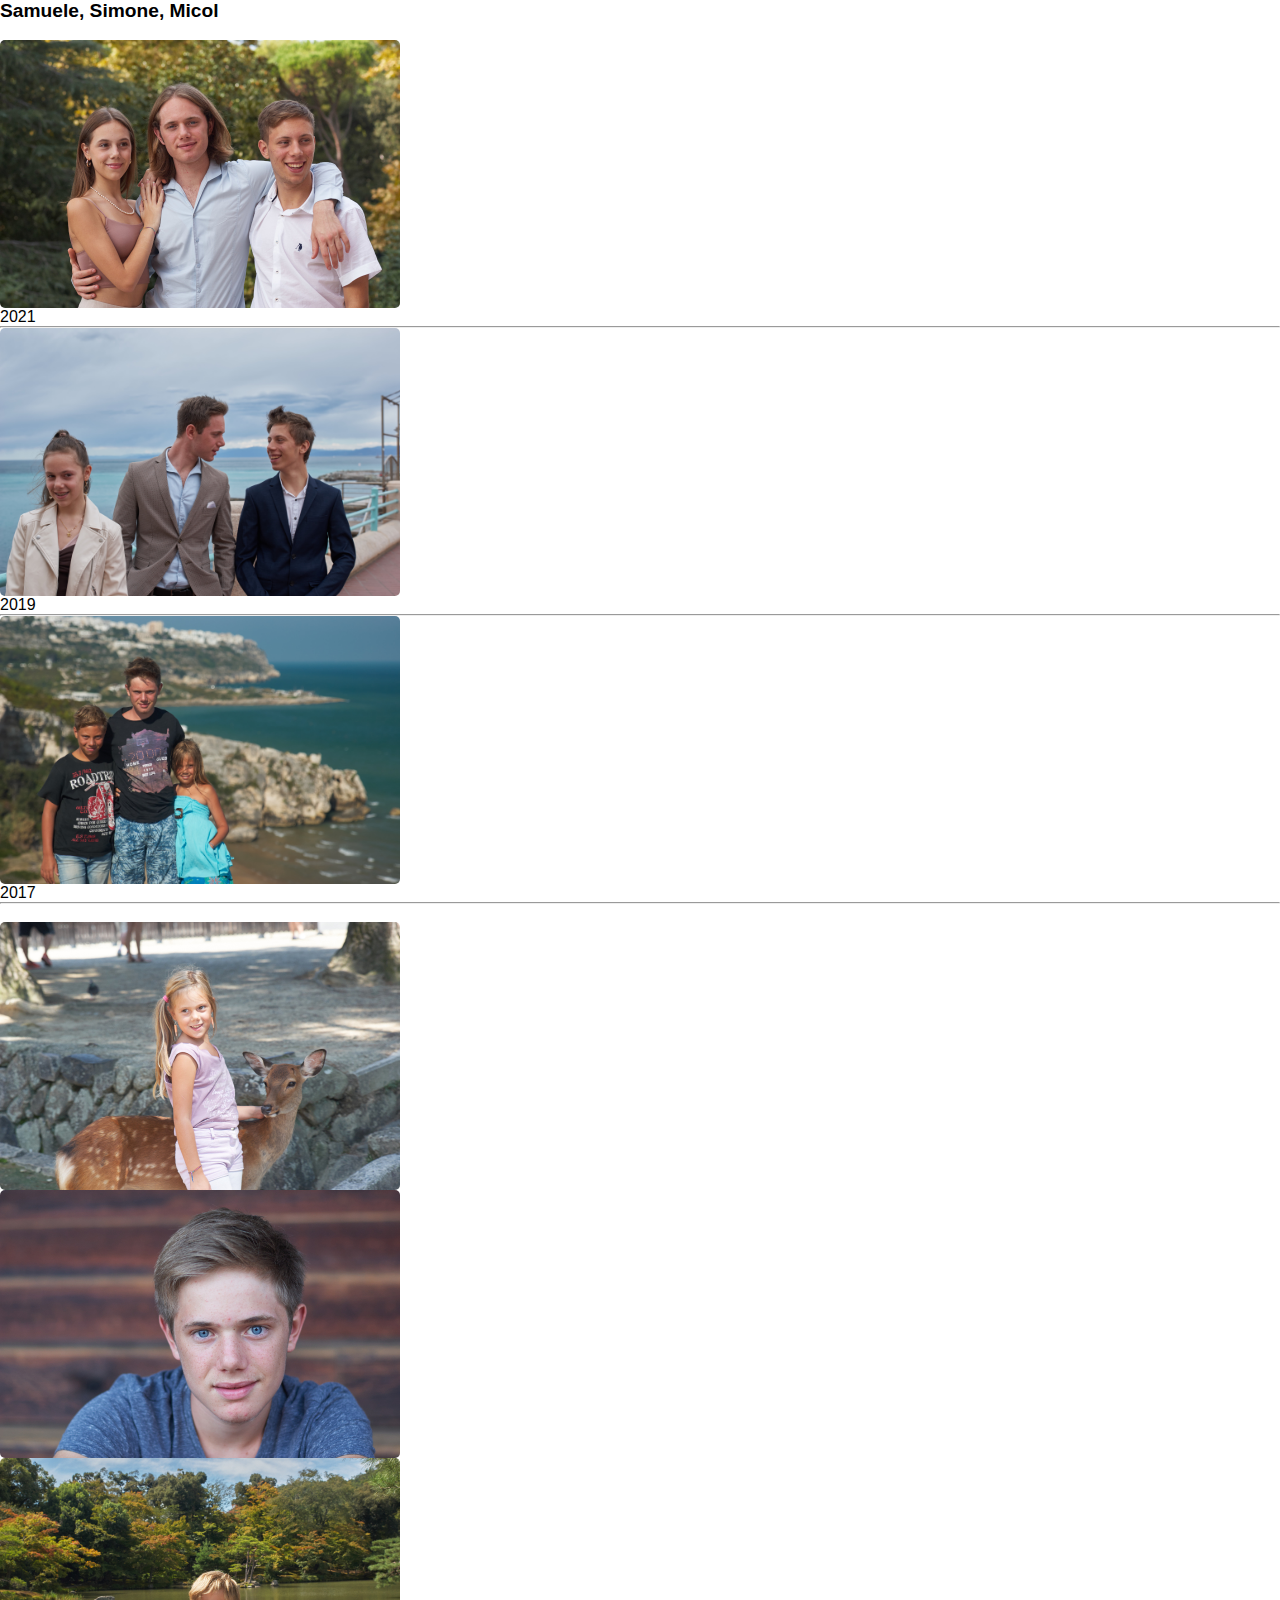
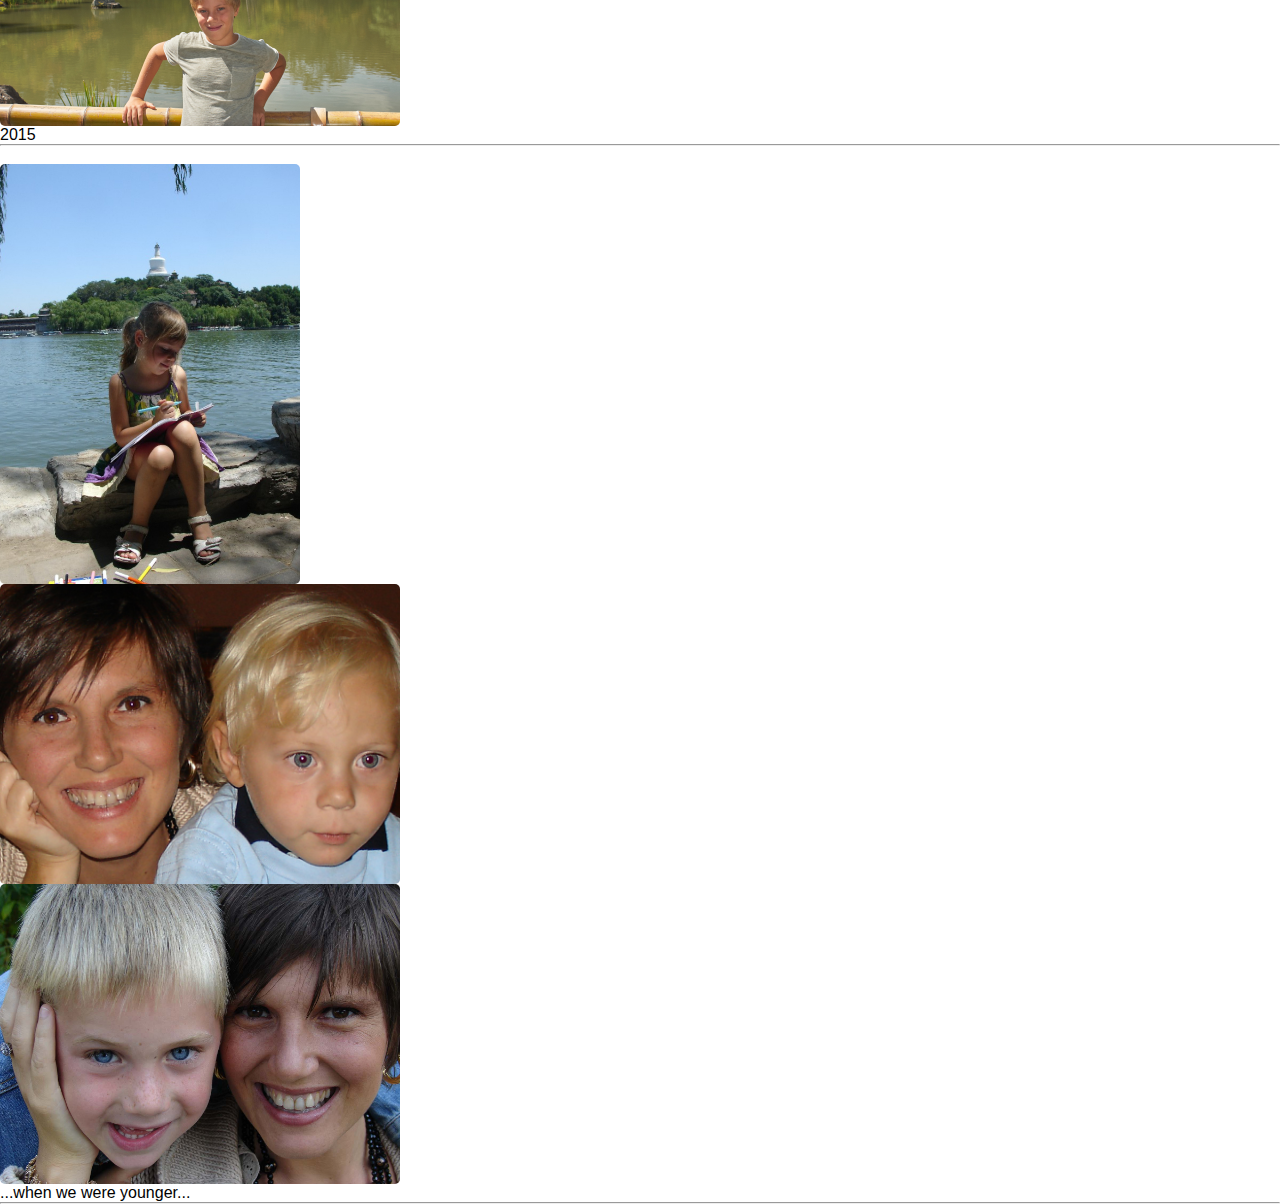
==== kids.html @ d3662d0a "Update kids.html" ====
<html><head>
<link rel="stylesheet" href="stile/stile.css">
  
<title>My kids</title>

  <div id="kids"> 
  <h1> Samuele, Simone, Micol </h1>
  </div>
  </head>
<!-- fine header -->

  <body>
<br> 
<img SRC="./Icons/RAGAZZI.jpg" width=400>
<br> 
2021
<br> 
<hr>

<img SRC="./Icons/comuAnna.jpg" width=400>
<br> 
2019
<br>
<hr>


<img SRC="./Icons/2017.jpg" width=400>
<br> 
2017
<br>
<hr>


<br> <img SRC="./Icons/micol-Kyoto.jpg" width=400>
<br> 
<img SRC="./Icons/samu-Kyoto.jpg" width=400>
<br> 
<img SRC="./Icons/simo-Kyoto.jpg" width=400>
<br>
2015
<hr>


<br> <img SRC="./Icons/2012-06-16-beihai-park-MICOL.JPG" width=300>
<br> 
<img SRC="./Icons/mamma-e-sim-web2.jpg" width=400>
<br> 
<img SRC="./Icons/mamma-e-sam-web.jpg" width=400>
<br>
...when we were younger...
<hr>

</body></html>
---- stile/stile.css ----
:root {
    --main-color: #354291;
    --dark: #09062c;
    --light: #efefef;
}

* {
    margin: 0;
    padding: 0;
    box-sizing: border-box;
    font-family:'Segoe UI', Tahoma, Geneva, Verdana, sans-serif;
}


nav {
    position: fixed;
    width: 100%;
    background-color: var(--main-color);
    height: 70px;
    display: flex;
    justify-content: center;
    align-items: center;
    column-gap: 20%;
    z-index: 10;
}

nav > a {
    color: var(--light);
    font-size: 17px;
    text-decoration: none;
    transition: all 0.5s ease;
}

nav > a:hover {
    color: var(--light);
    transform: scaleX(1.05);
}

nav > a.active::before {
    content: "";
    background: linear-gradient(to right, var(--light), var(--main-color));
    position: absolute;
    height: 3px;
    width: 80px;
    transform: translateY(25px);
    border-radius: 2px;
}

main {
    display: flex;
    position: relative;
    margin-left: 7%;
    margin-right: 7%;
    top: 90px;
    margin-bottom: 20px;
    box-shadow: 0 0 10px 5px #dddddd;
    padding: 10px;
    column-gap: 20px;
}

main > div > a {
    text-decoration: none;
    color: var(--main-color);
}

footer {
    background-color: var(--dark);
    color: var(--light);  
    margin-top: 120px;
    width: 100%;
    display: flex;
    flex-direction: column;
    align-items: center;
    padding: 10px;
}

h1 {
    font-size: 1.2rem;
}

#contatto {
    width: 33%;
}

#social {
    display: flex;
    column-gap: 10px;
}

a { 
    color: var(--main-color);
}

img {
    border-radius: 5px;
}
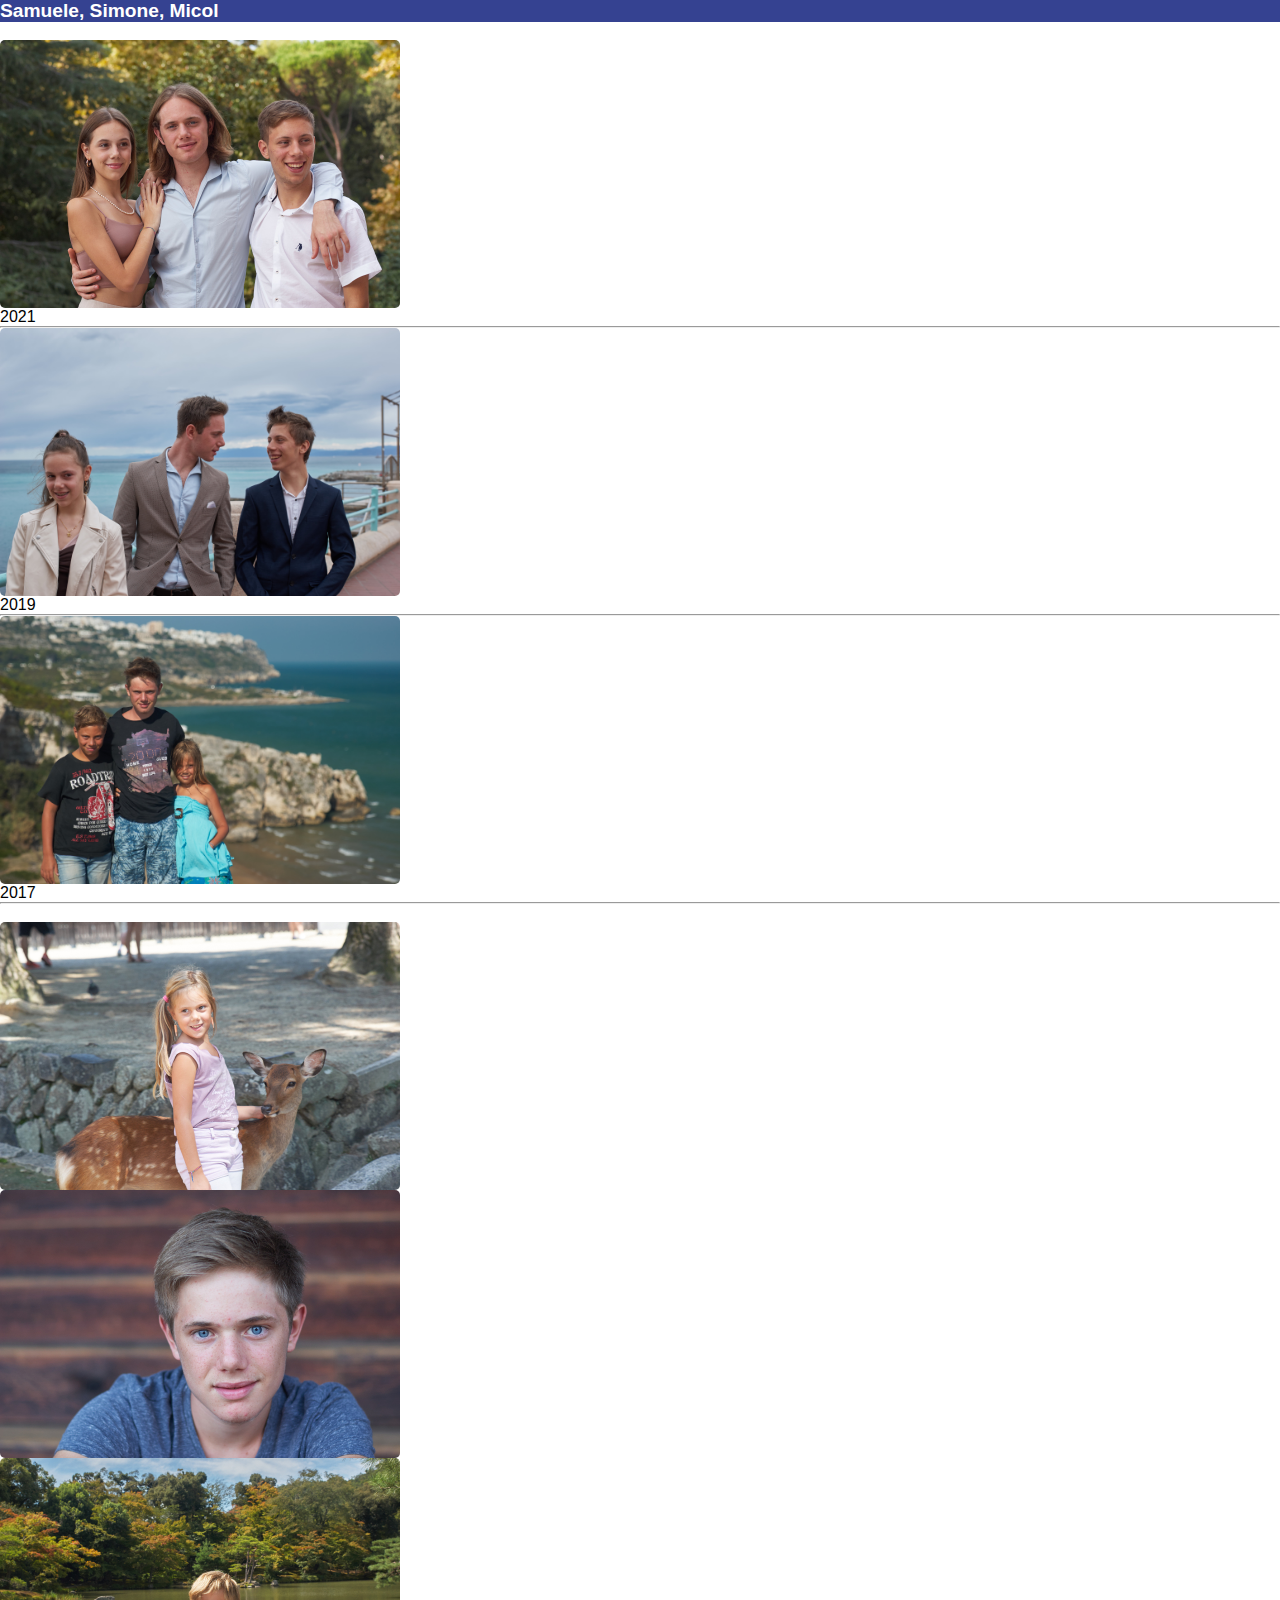
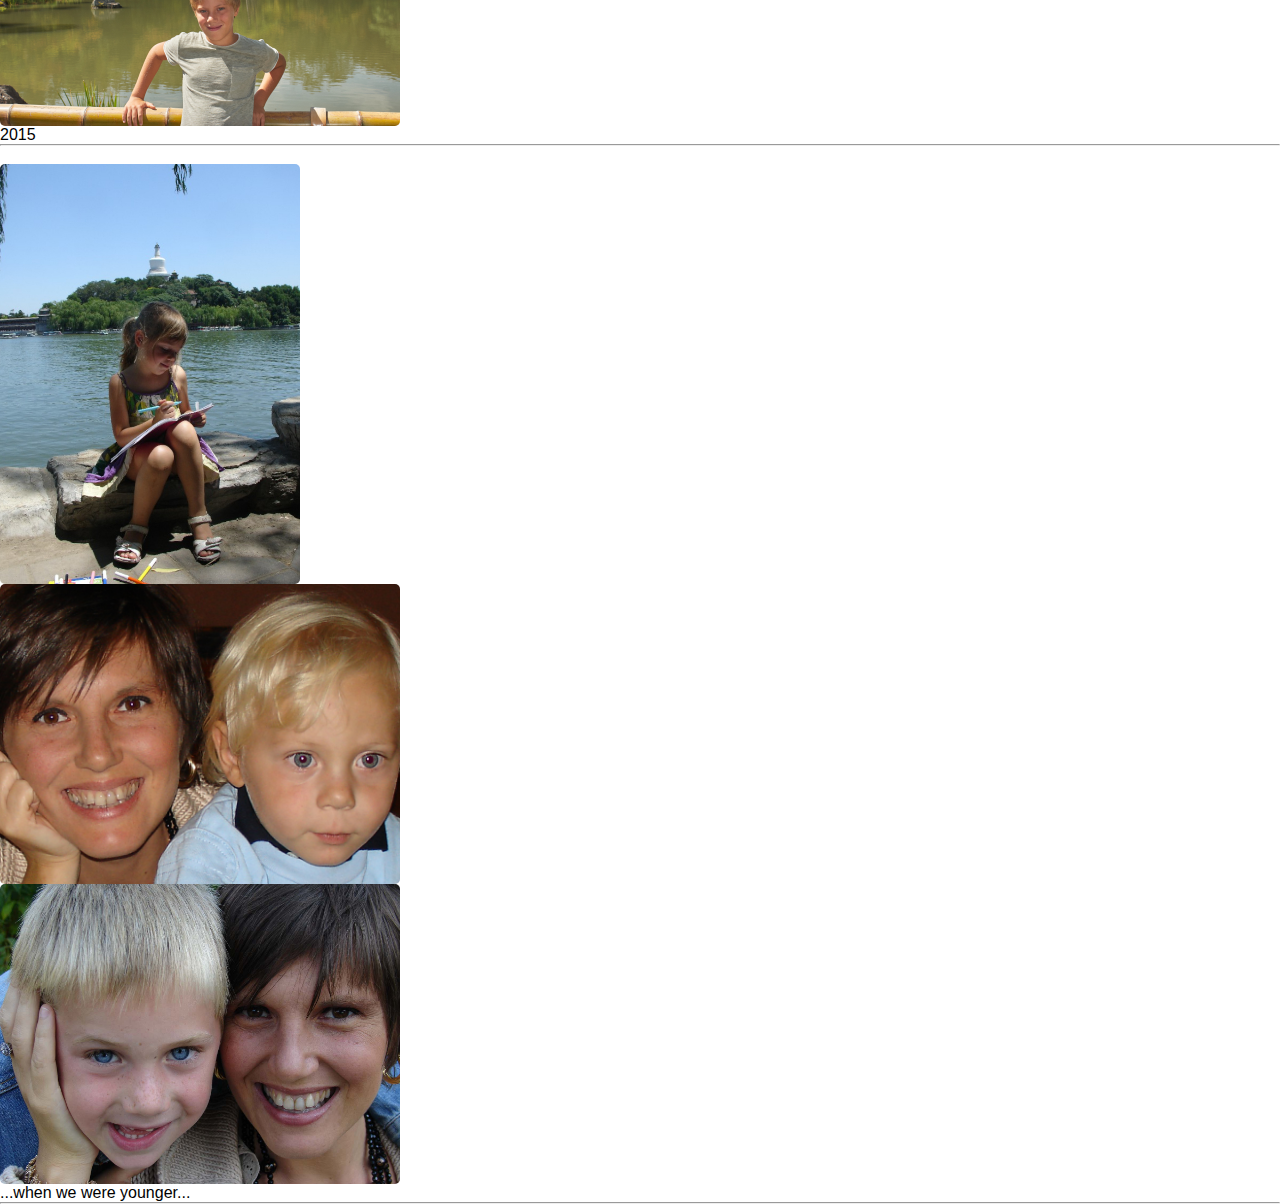
==== commit a3d79e52: "Update kids.html" ====
--- a/kids.html
+++ b/kids.html
@@ -4,7 +4,7 @@
 <title>My kids</title>
 
   <div id="kids"> 
-  <h1> Samuele, Simone, Micol </h1>
+  <h1 style="color:white"> Samuele, Simone, Micol </h1>
   </div>
   </head>
 <!-- fine header -->
--- a/stile/stile.css
+++ b/stile/stile.css
@@ -94,3 +94,8 @@
 img {
     border-radius: 5px;
 }
+
+#kids {
+    background-color: var(--main-color);
+    width: 100%;
+}
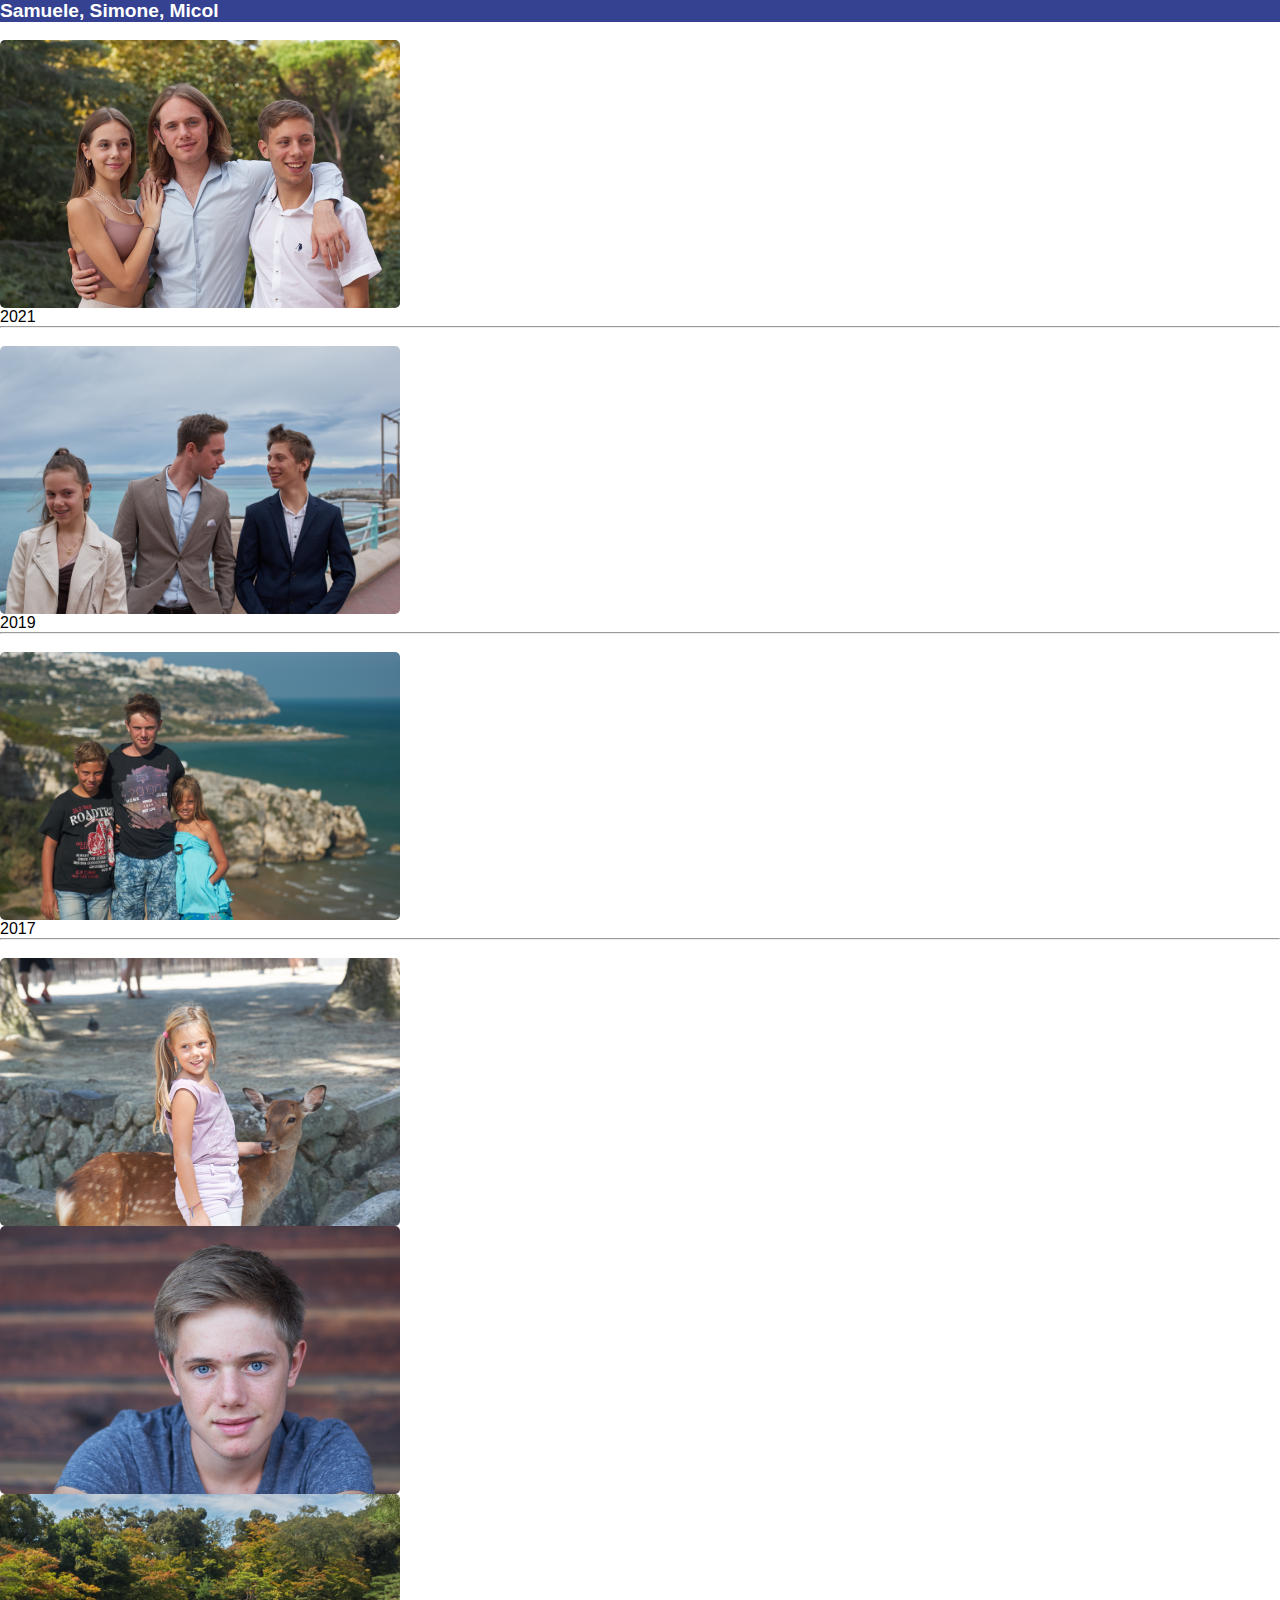
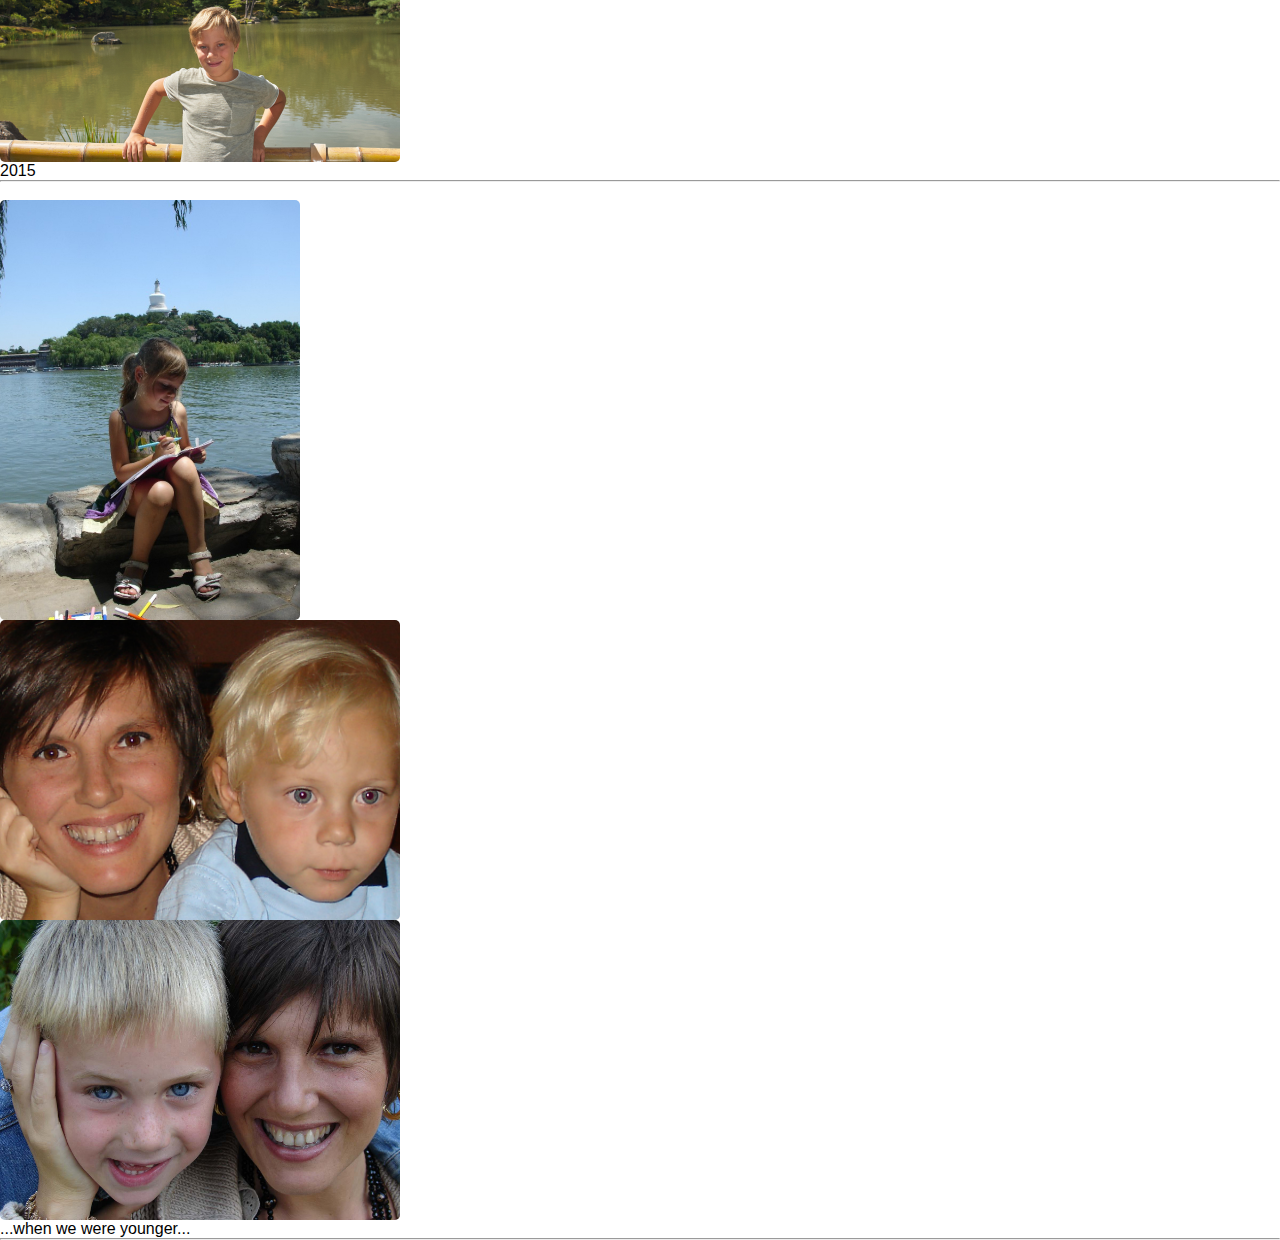
==== commit 7ee3b5ae: "Update kids.html" ====
--- a/kids.html
+++ b/kids.html
@@ -17,13 +17,14 @@
 <br> 
 <hr>
 
+    <br>
 <img SRC="./Icons/comuAnna.jpg" width=400>
 <br> 
 2019
 <br>
 <hr>
 
-
+<br>
 <img SRC="./Icons/2017.jpg" width=400>
 <br> 
 2017
@@ -48,6 +49,7 @@
 <img SRC="./Icons/mamma-e-sam-web.jpg" width=400>
 <br>
 ...when we were younger...
+    <br>
 <hr>
 
 </body></html>
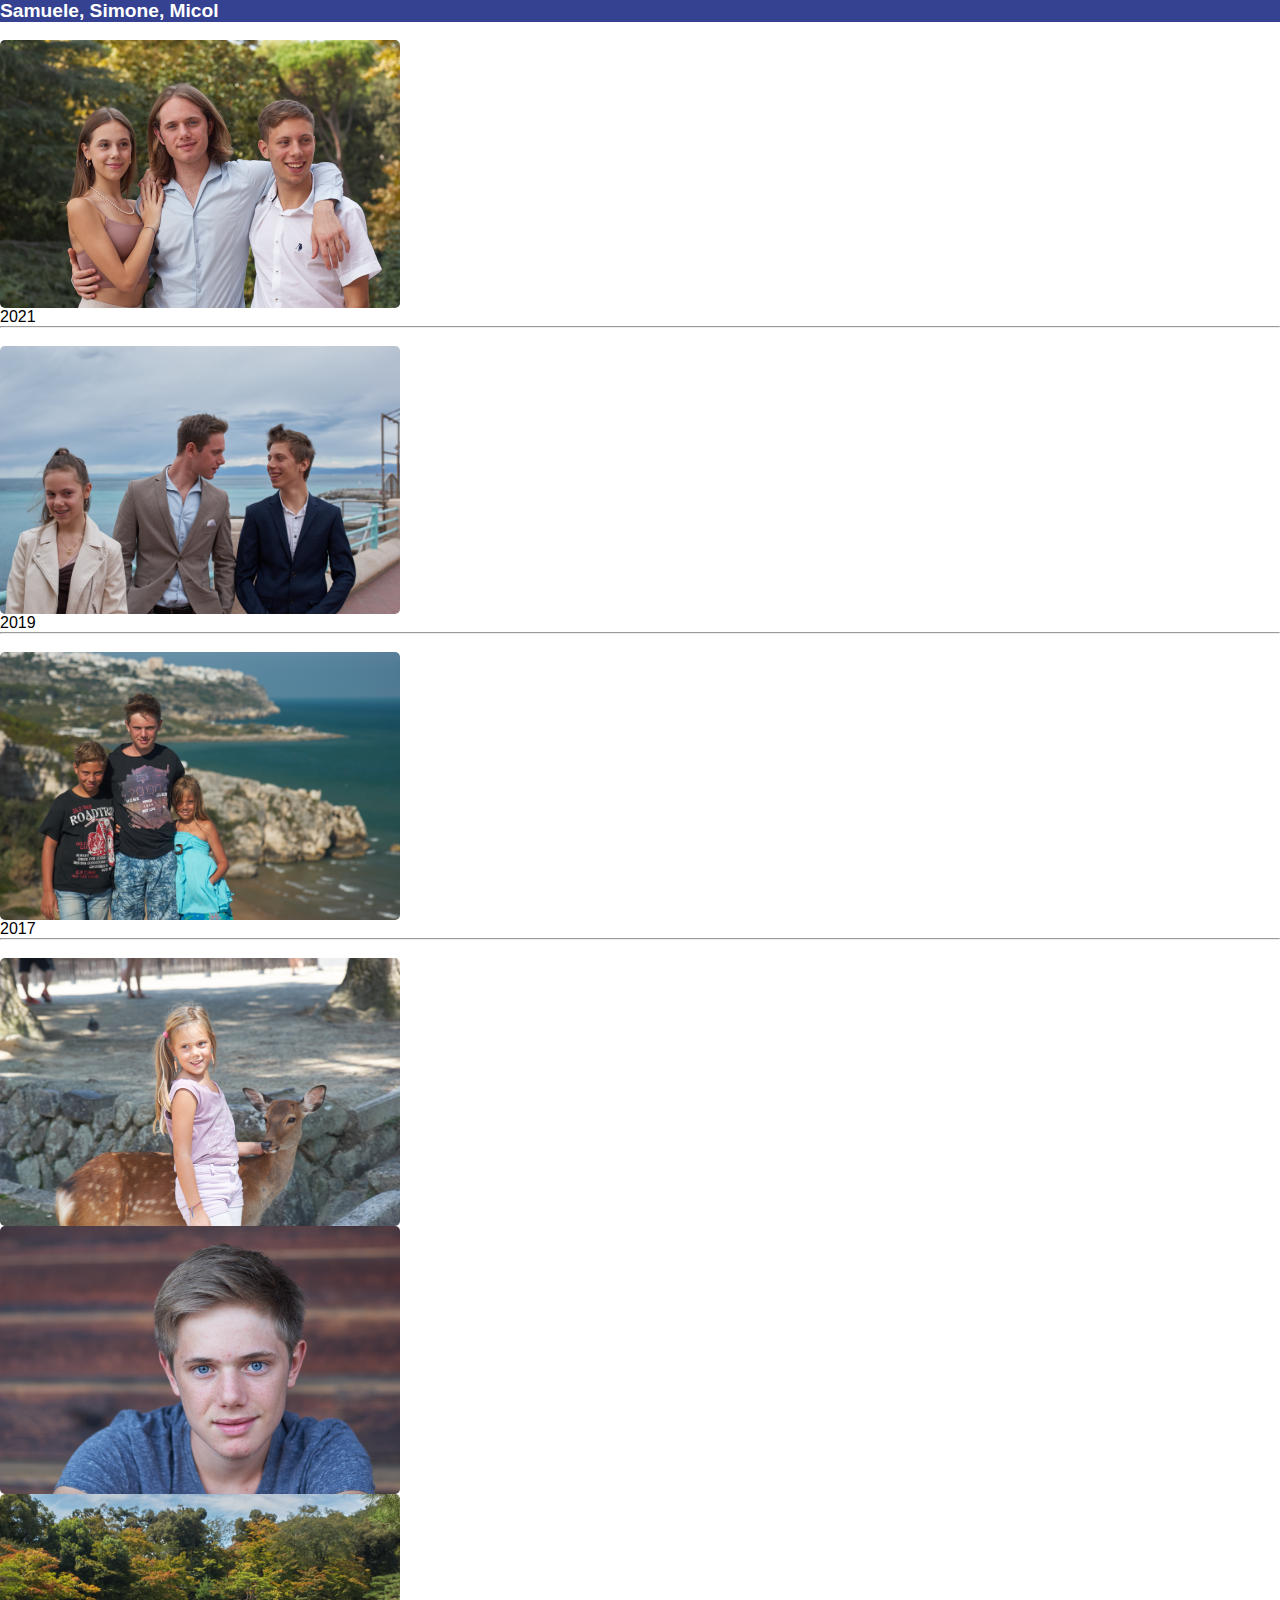
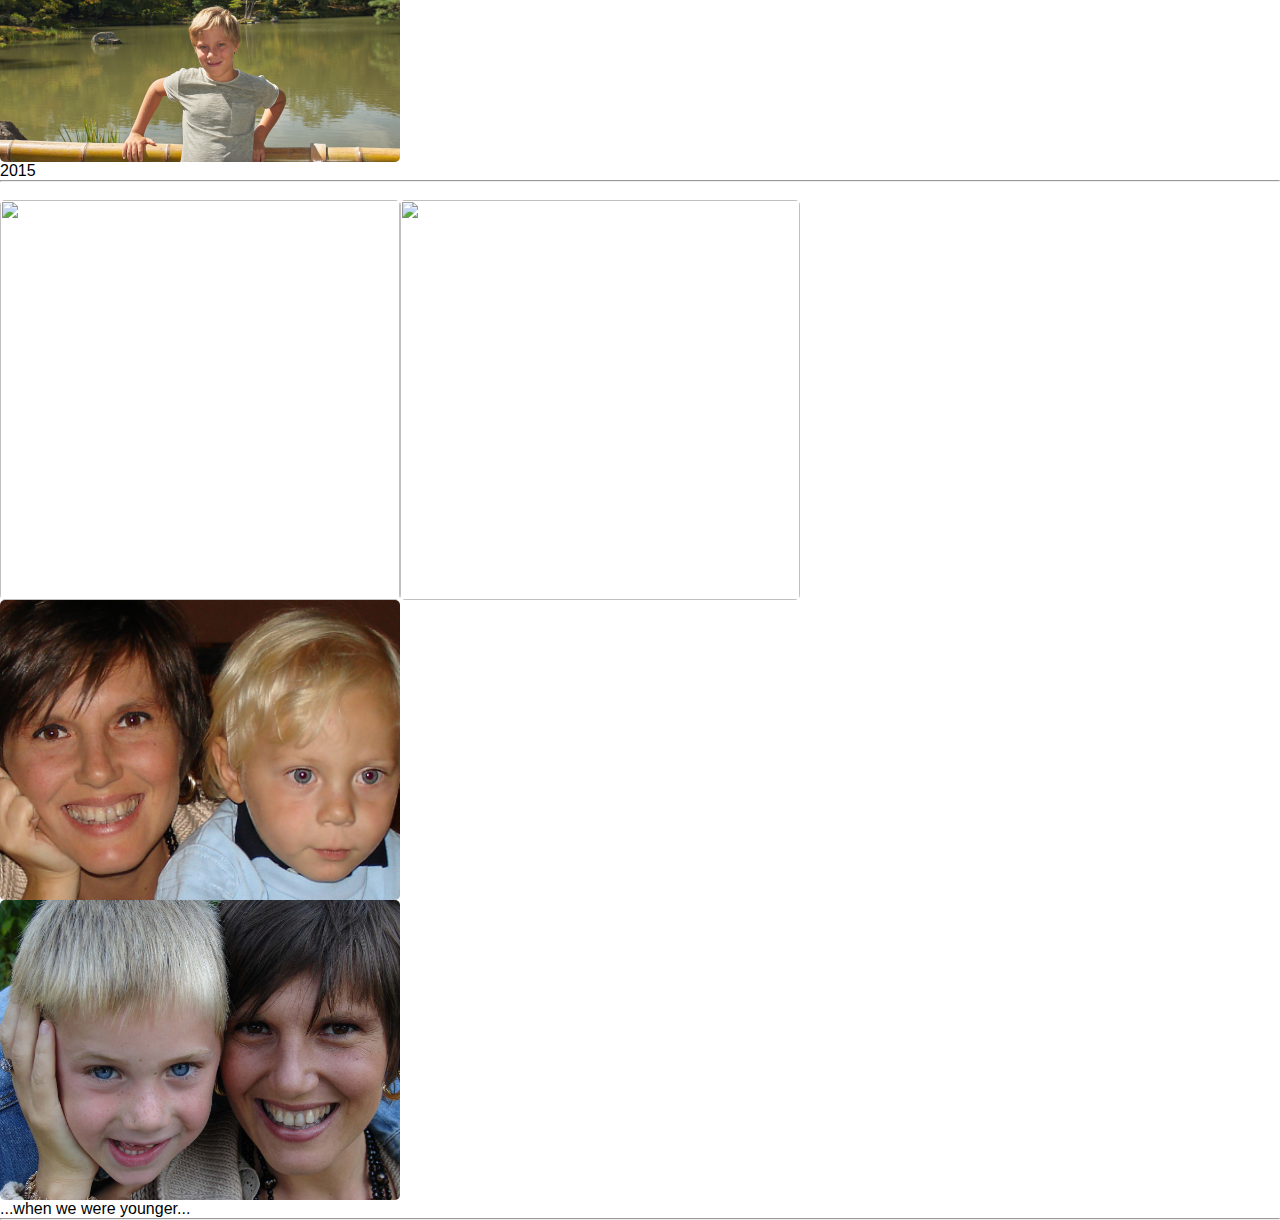
==== commit 5f5864b7: "Update kids.html" ====
--- a/kids.html
+++ b/kids.html
@@ -42,7 +42,7 @@
 <hr>
 
 
-<br> <img SRC="./Icons/2012-06-16-beihai-park-MICOL.JPG" width=300>
+<br> <img SRC="./Icons/mamma-e-micol.jpg" width=400><img SRC="./Icons/micol-piccola.jpg" width=400>
 <br> 
 <img SRC="./Icons/mamma-e-sim-web2.jpg" width=400>
 <br> 
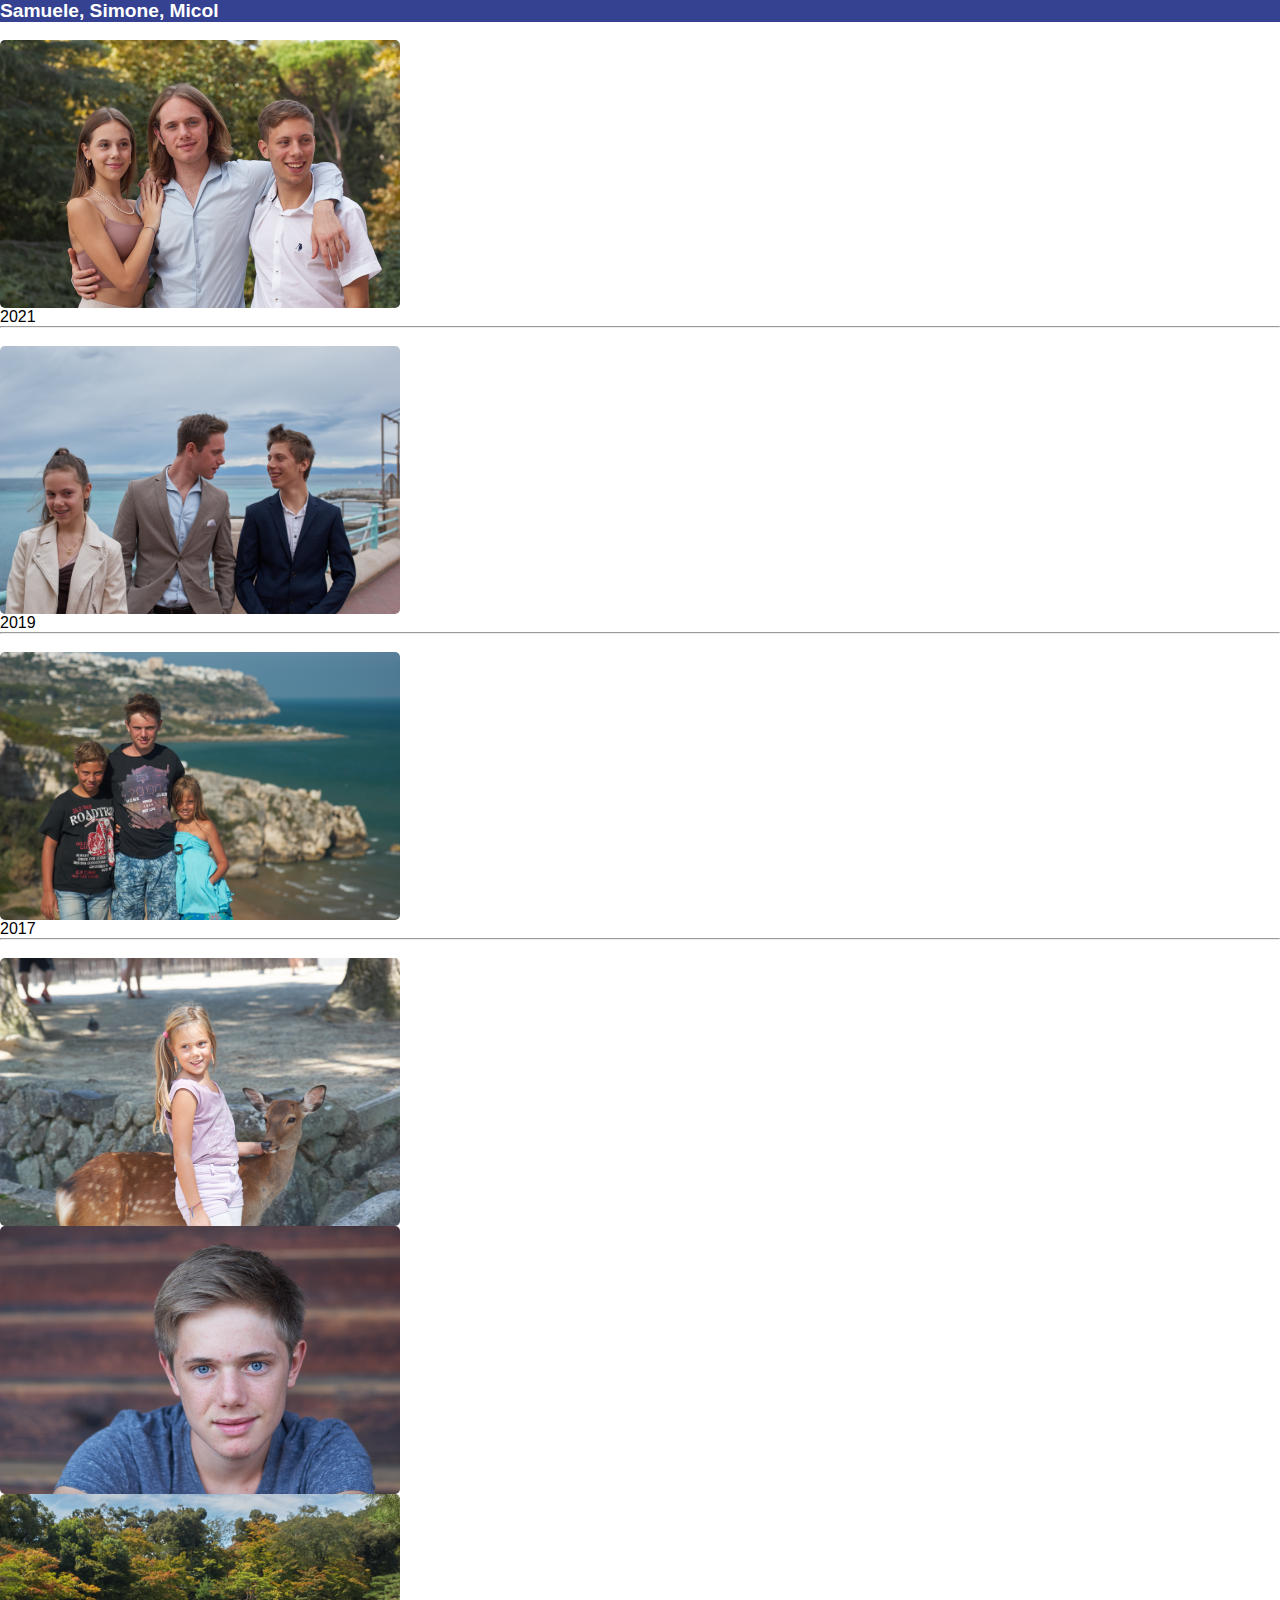
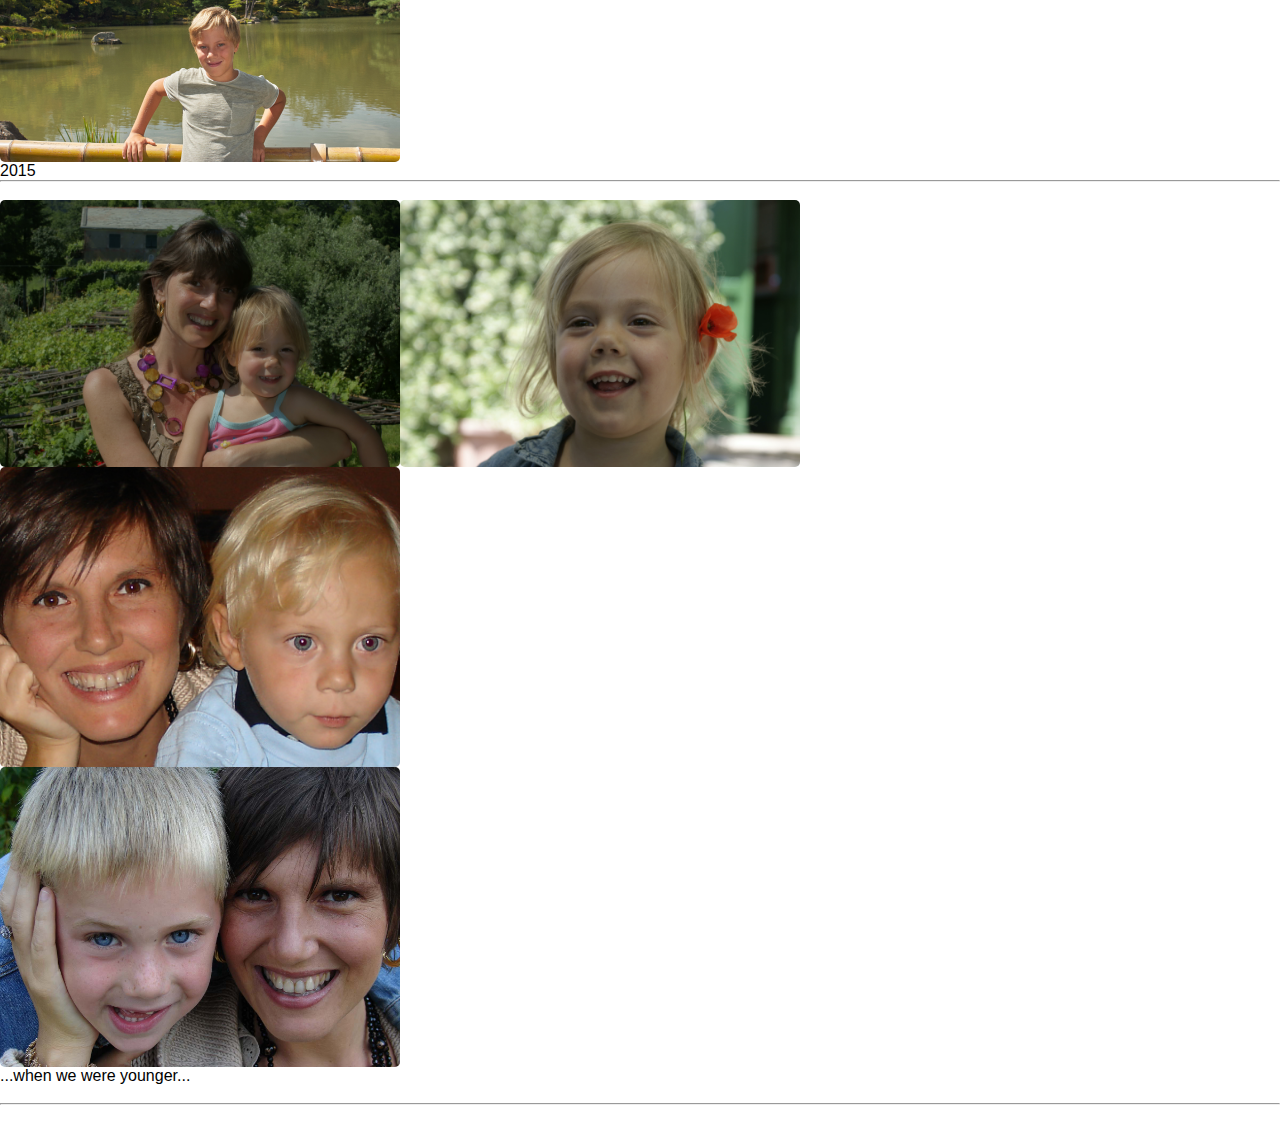
==== commit 736ad408: "Update kids.html" ====
--- a/kids.html
+++ b/kids.html
@@ -49,7 +49,8 @@
 <img SRC="./Icons/mamma-e-sam-web.jpg" width=400>
 <br>
 ...when we were younger...
+    <br><br>
+<hr>
     <br>
-<hr>
 
 </body></html>
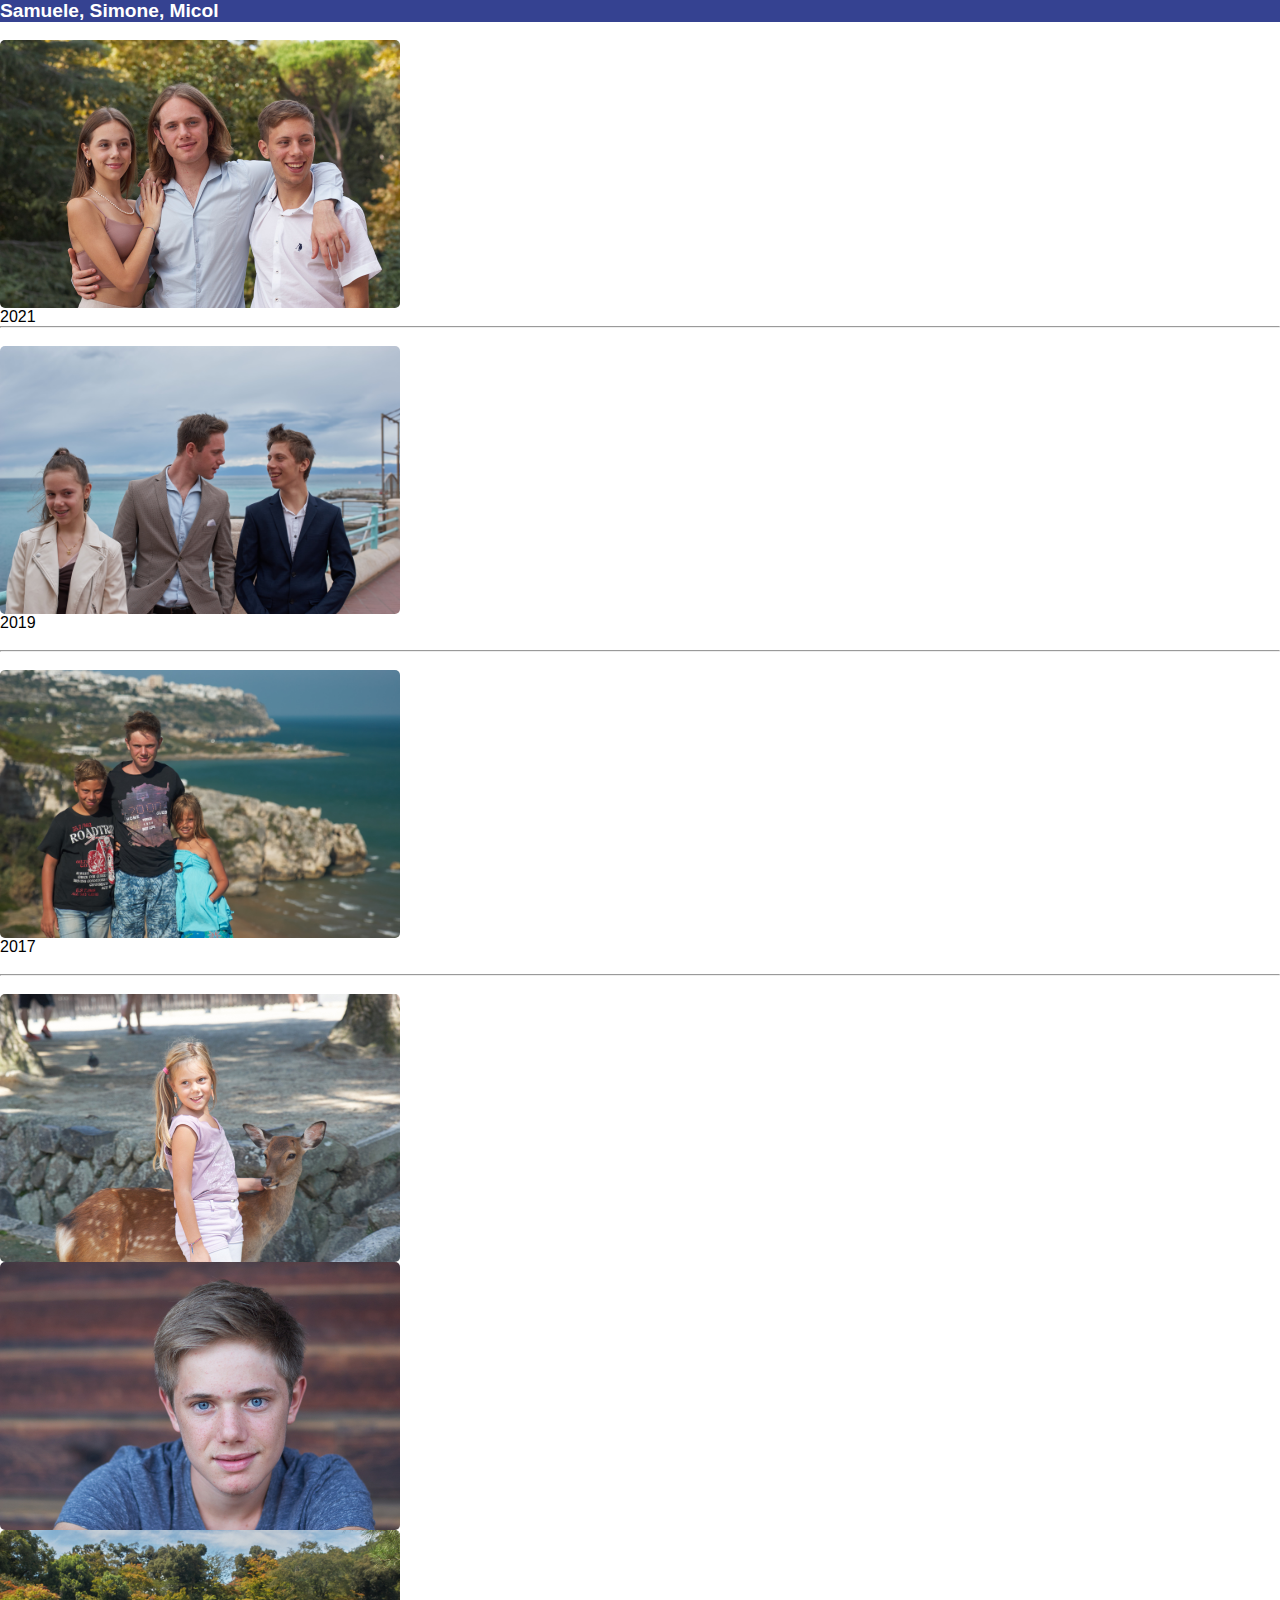
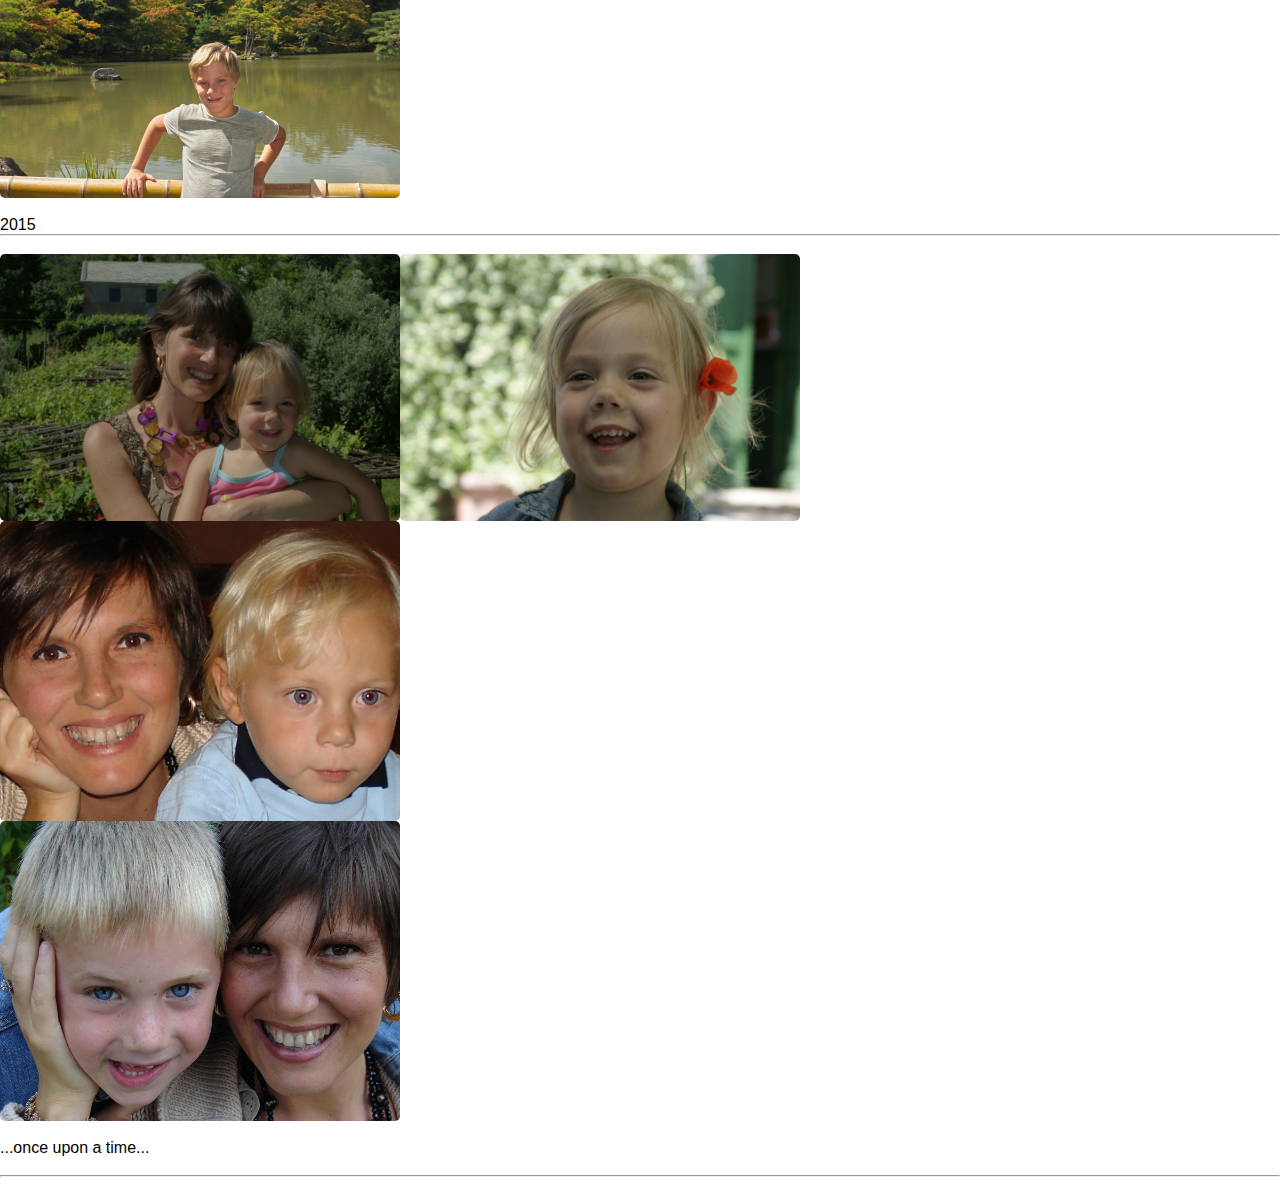
==== commit 718d49c0: "Update kids.html" ====
--- a/kids.html
+++ b/kids.html
@@ -21,14 +21,14 @@
 <img SRC="./Icons/comuAnna.jpg" width=400>
 <br> 
 2019
-<br>
+<br><br>
 <hr>
 
 <br>
 <img SRC="./Icons/2017.jpg" width=400>
 <br> 
 2017
-<br>
+<br><br>
 <hr>
 
 
@@ -37,7 +37,7 @@
 <img SRC="./Icons/samu-Kyoto.jpg" width=400>
 <br> 
 <img SRC="./Icons/simo-Kyoto.jpg" width=400>
-<br>
+<br><br>
 2015
 <hr>
 
@@ -47,8 +47,8 @@
 <img SRC="./Icons/mamma-e-sim-web2.jpg" width=400>
 <br> 
 <img SRC="./Icons/mamma-e-sam-web.jpg" width=400>
-<br>
-...when we were younger...
+<br><br>
+...once upon a time...
     <br><br>
 <hr>
     <br>
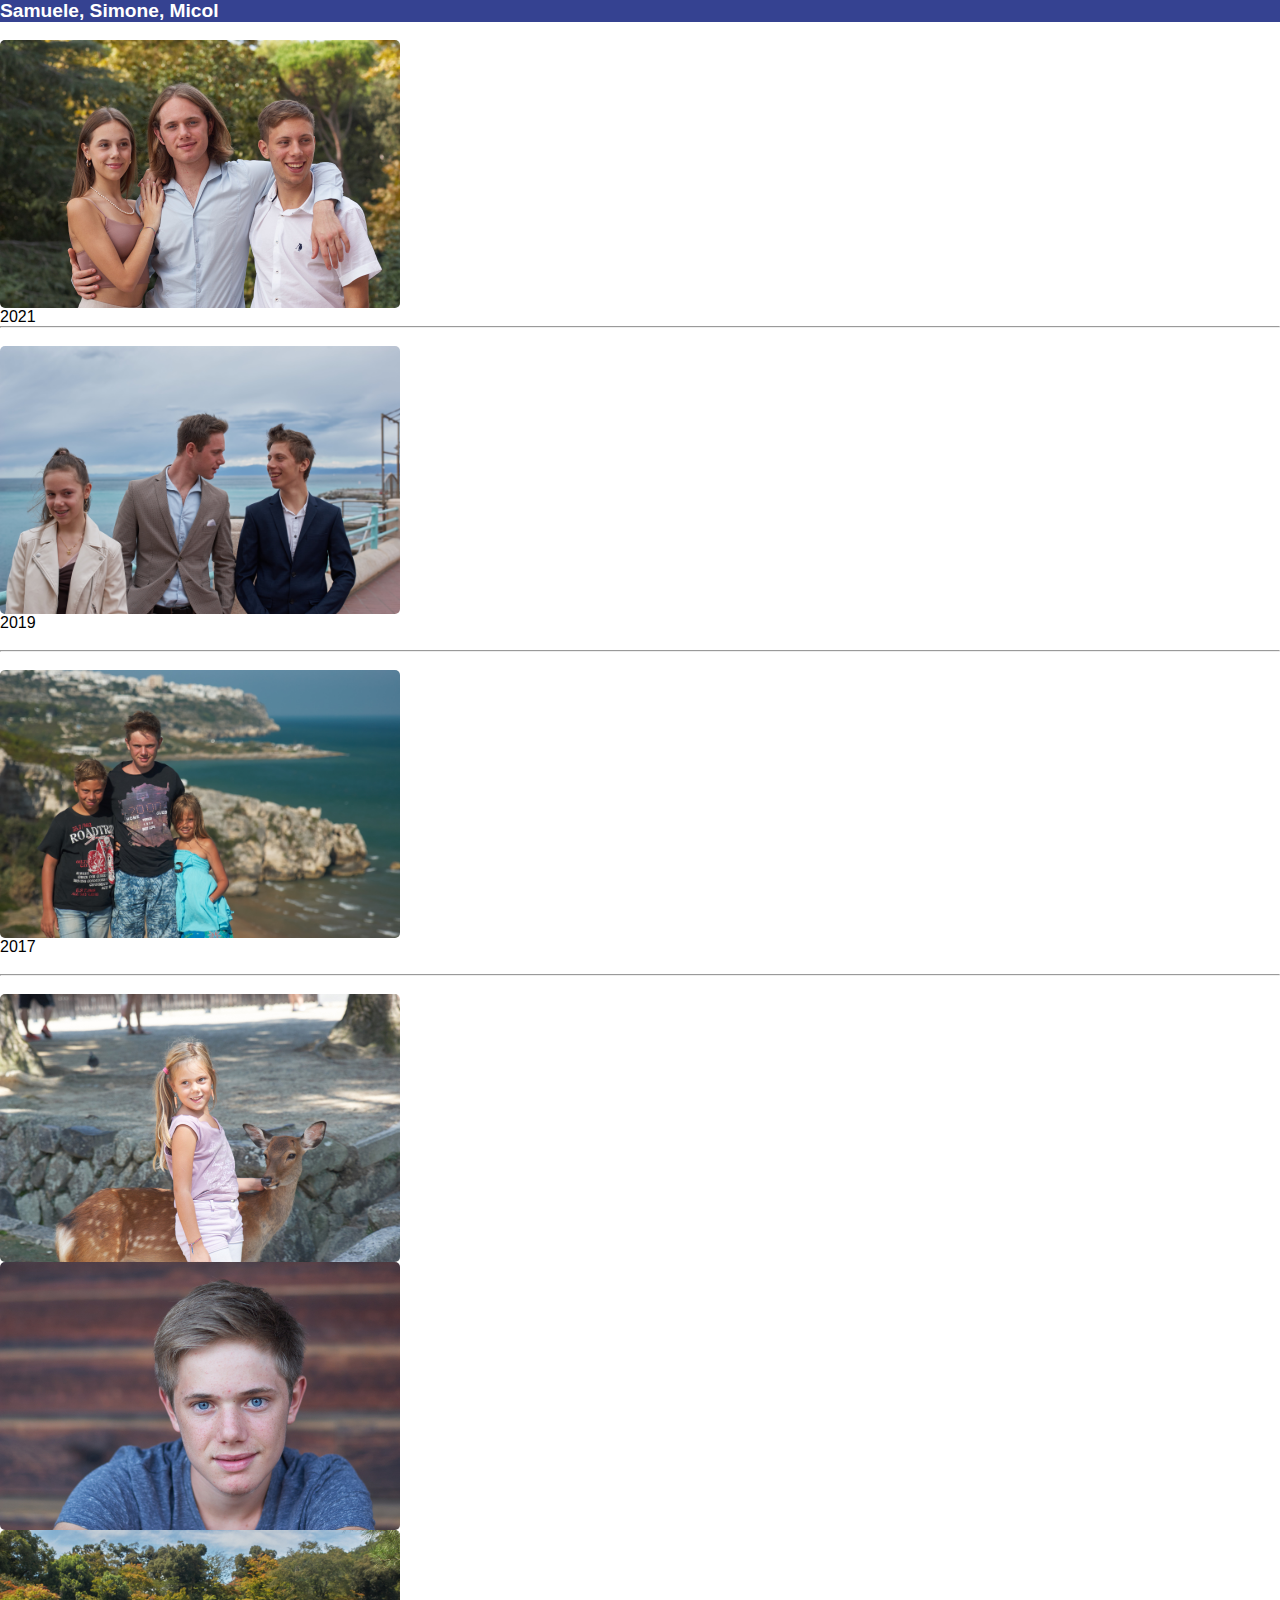
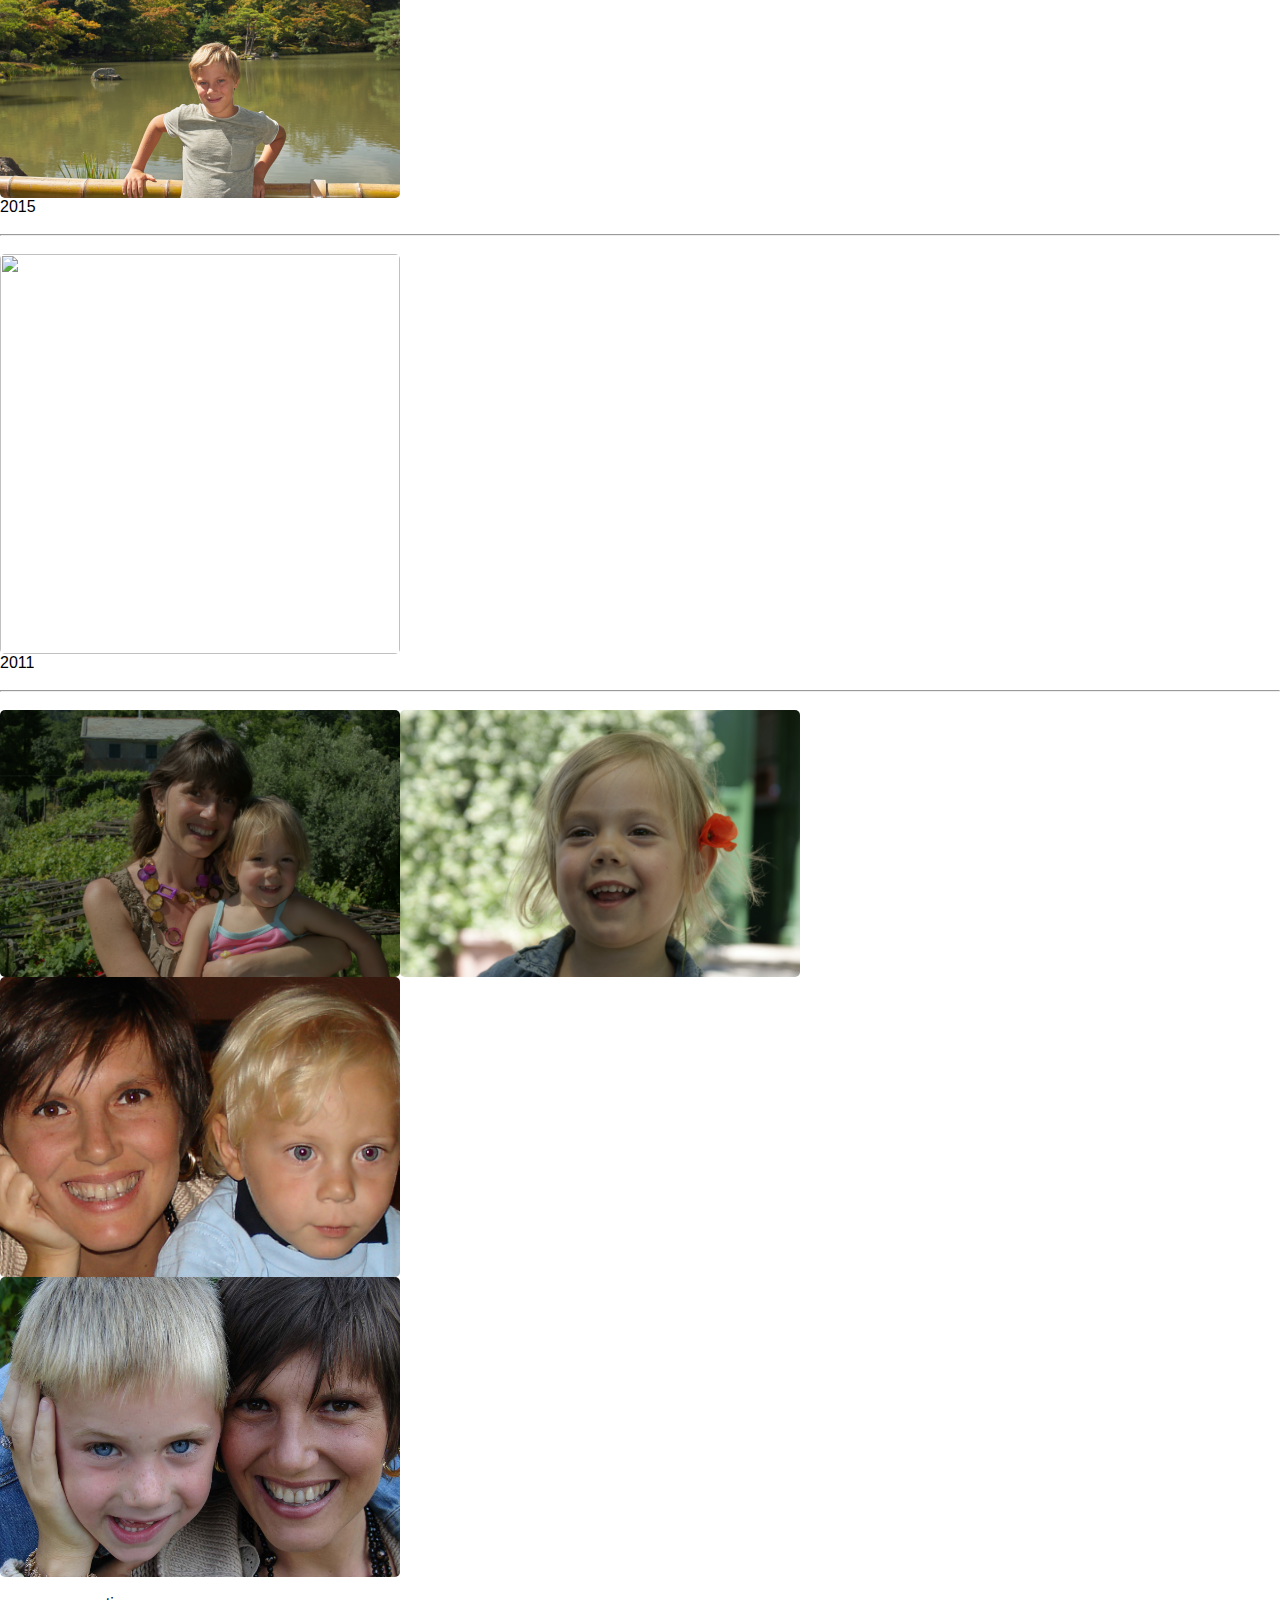
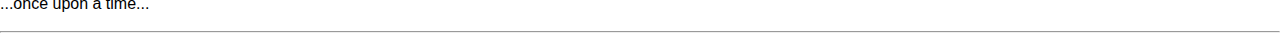
==== commit ed3538ee: "Update kids.html" ====
--- a/kids.html
+++ b/kids.html
@@ -37,10 +37,18 @@
 <img SRC="./Icons/samu-Kyoto.jpg" width=400>
 <br> 
 <img SRC="./Icons/simo-Kyoto.jpg" width=400>
-<br><br>
+<br>
 2015
+    <br><br>
 <hr>
 
+    
+<br> 
+<img SRC="./Icons/milos2011.jpg" width=400>
+<br>
+2011
+    <br><br>
+<hr>    
 
 <br> <img SRC="./Icons/mamma-e-micol.jpg" width=400><img SRC="./Icons/micol-piccola.jpg" width=400>
 <br> 
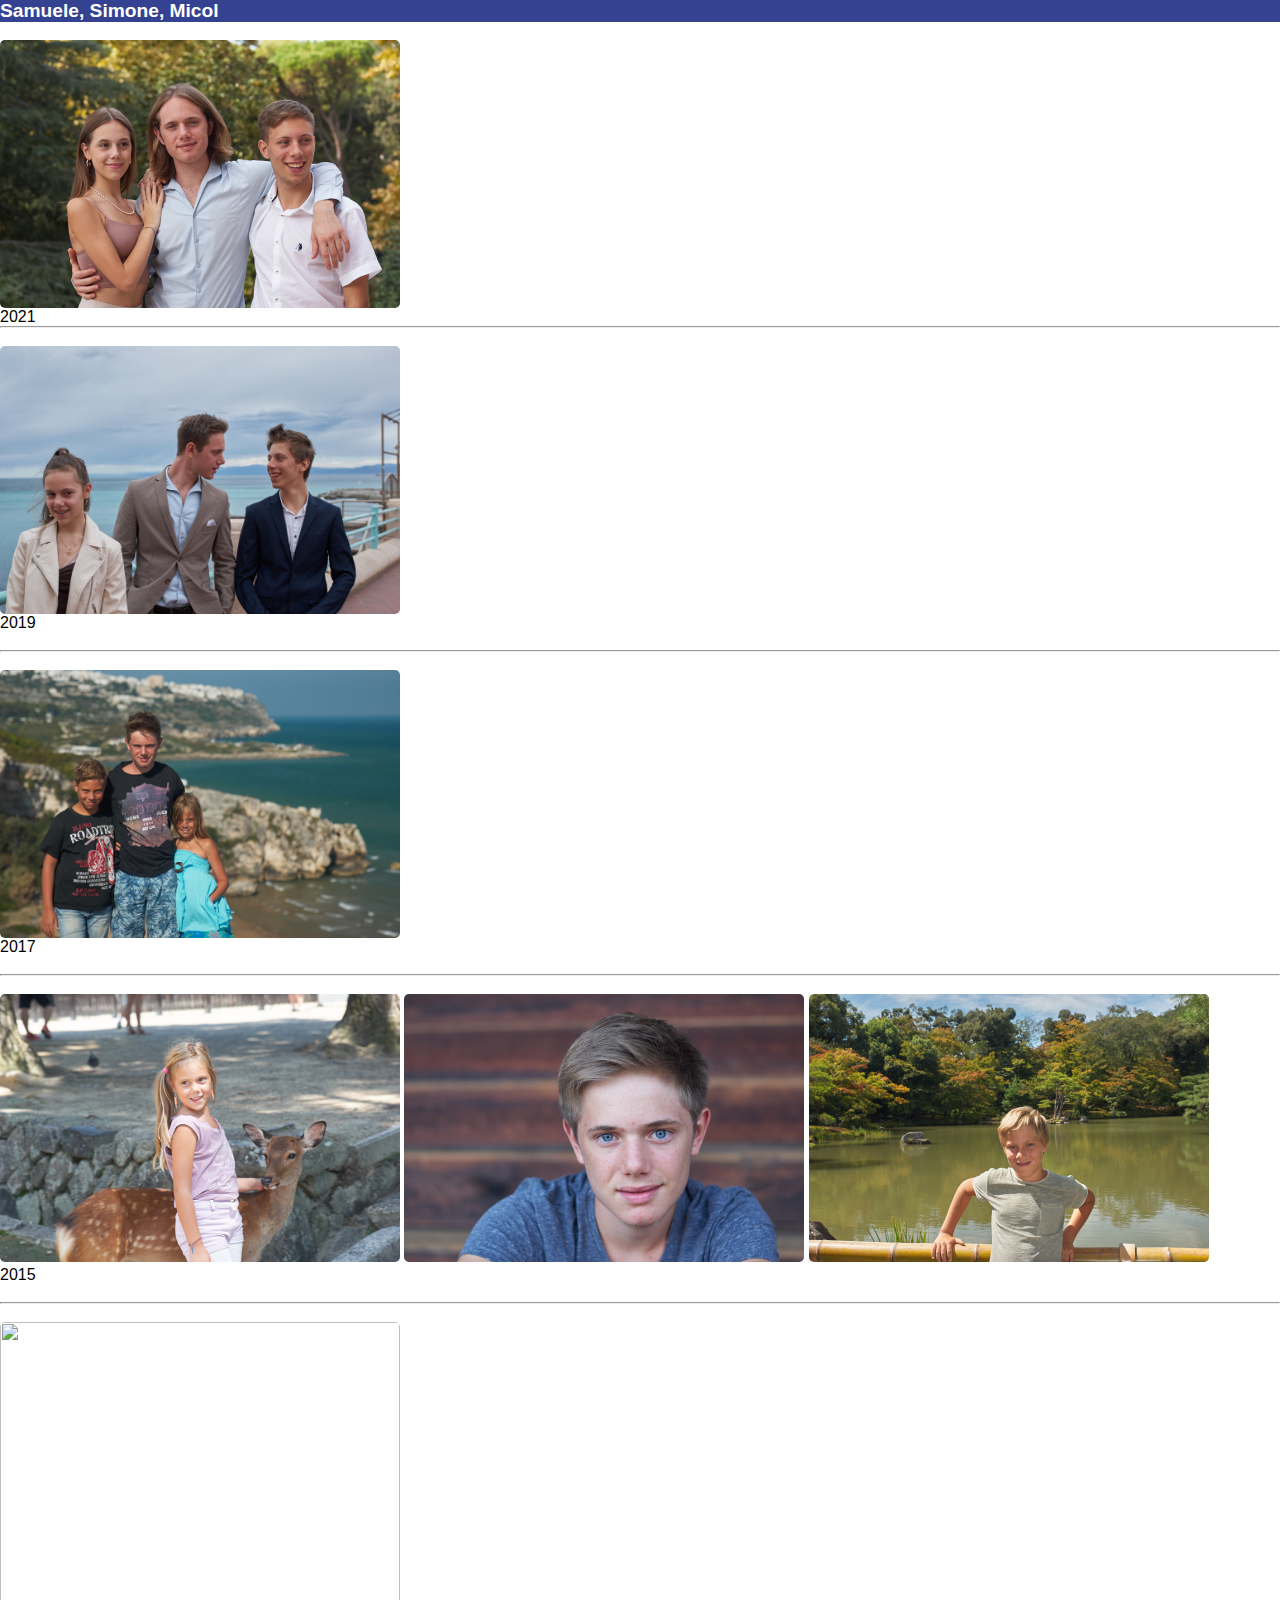
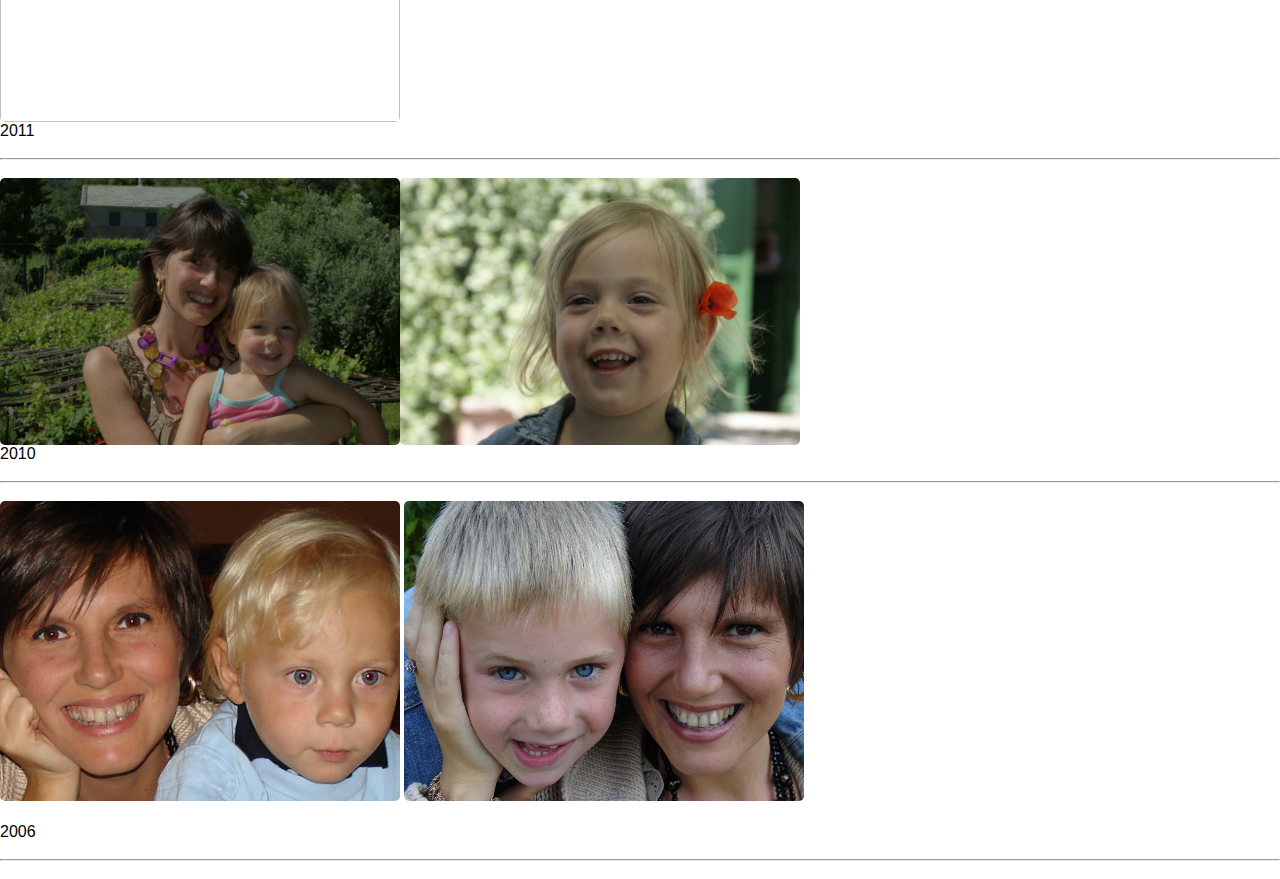
==== commit 56a19721: "Update kids.html" ====
--- a/kids.html
+++ b/kids.html
@@ -33,9 +33,7 @@
 
 
 <br> <img SRC="./Icons/micol-Kyoto.jpg" width=400>
-<br> 
 <img SRC="./Icons/samu-Kyoto.jpg" width=400>
-<br> 
 <img SRC="./Icons/simo-Kyoto.jpg" width=400>
 <br>
 2015
@@ -51,12 +49,15 @@
 <hr>    
 
 <br> <img SRC="./Icons/mamma-e-micol.jpg" width=400><img SRC="./Icons/micol-piccola.jpg" width=400>
+    <br>
+2010
+    <br><br>
+<hr>
 <br> 
 <img SRC="./Icons/mamma-e-sim-web2.jpg" width=400>
-<br> 
 <img SRC="./Icons/mamma-e-sam-web.jpg" width=400>
 <br><br>
-...once upon a time...
+2006
     <br><br>
 <hr>
     <br>
--- a/stile/stile.css
+++ b/stile/stile.css
@@ -22,6 +22,8 @@
     align-items: center;
     column-gap: 20%;
     z-index: 10;
+    
+    flex-wrap: wrap;
 }
 
 nav > a {
@@ -47,12 +49,13 @@
 }
 
 main {
+    flex-wrap: wrap;
     display: flex;
     position: relative;
     margin-left: 7%;
     margin-right: 7%;
     top: 90px;
-    margin-bottom: 20px;
+    
     box-shadow: 0 0 10px 5px #dddddd;
     padding: 10px;
     column-gap: 20px;
@@ -82,6 +85,28 @@
     width: 33%;
 }
 
+@media (max-width: 700px) {
+    #contatto {
+        width: 100%;
+    }
+    
+    main {
+        row-gap: 15px;
+        margin-bottom: 150px;
+    }
+    nav {
+        overflow: auto;
+    }
+    
+    nav > * {
+        flex: 25%;
+    }
+    
+    nav > a {
+        margin-left: 20px;
+    }
+}
+
 #social {
     display: flex;
     column-gap: 10px;
